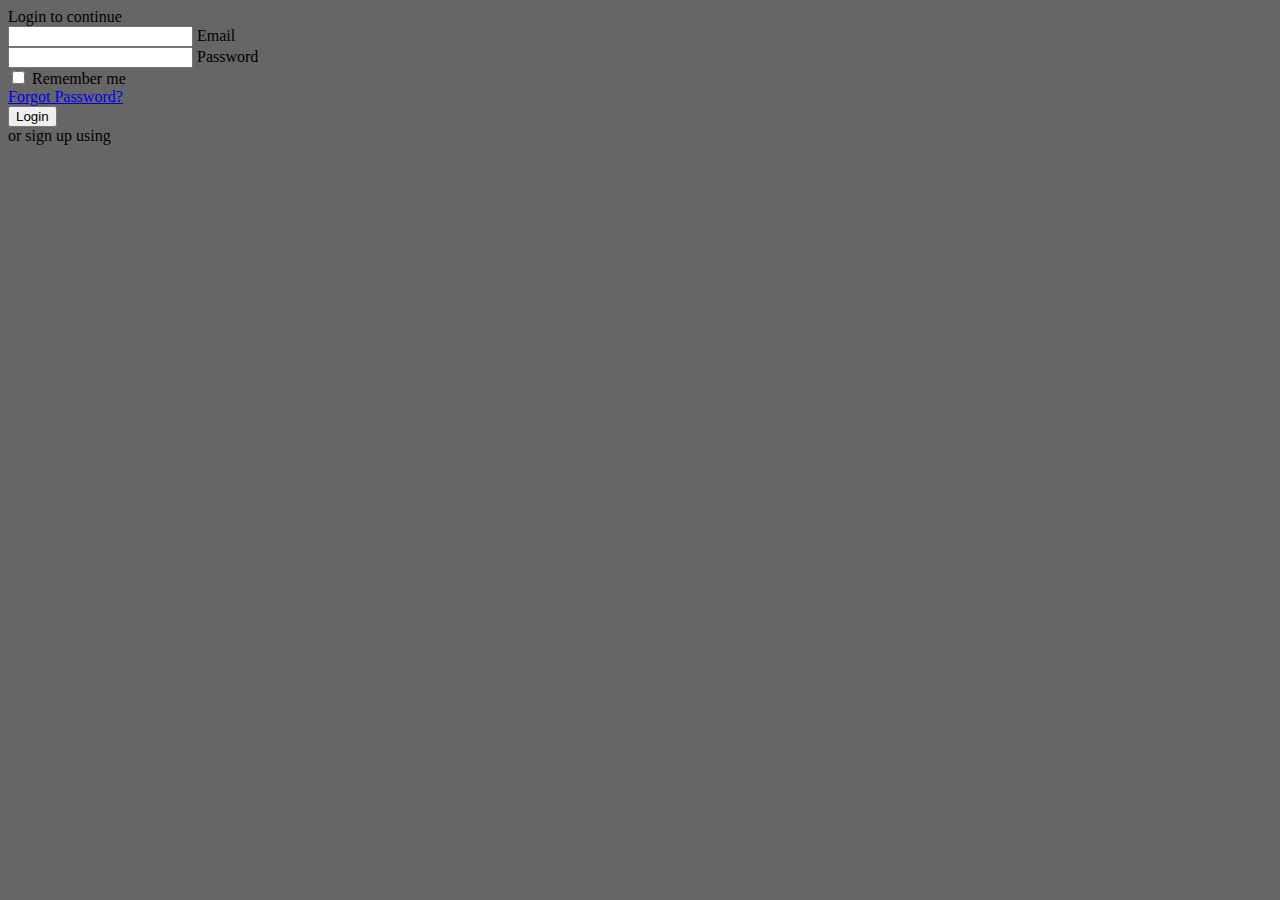
==== index.html @ 93b060ff "Agregar html index" ====
<!DOCTYPE html>
<html lang="en">
<head>
	<title>Login V18</title>
	<meta charset="UTF-8">
	<meta name="viewport" content="width=device-width, initial-scale=1">
<!--===============================================================================================-->	
	<link rel="icon" type="image/png" href="images/icons/favicon.ico"/>
<!--===============================================================================================-->
	<link rel="stylesheet" type="text/css" href="vendor/bootstrap/css/bootstrap.min.css">
<!--===============================================================================================-->
	<link rel="stylesheet" type="text/css" href="fonts/font-awesome-4.7.0/css/font-awesome.min.css">
<!--===============================================================================================-->
	<link rel="stylesheet" type="text/css" href="fonts/Linearicons-Free-v1.0.0/icon-font.min.css">
<!--===============================================================================================-->
	<link rel="stylesheet" type="text/css" href="vendor/animate/animate.css">
<!--===============================================================================================-->	
	<link rel="stylesheet" type="text/css" href="vendor/css-hamburgers/hamburgers.min.css">
<!--===============================================================================================-->
	<link rel="stylesheet" type="text/css" href="vendor/animsition/css/animsition.min.css">
<!--===============================================================================================-->
	<link rel="stylesheet" type="text/css" href="vendor/select2/select2.min.css">
<!--===============================================================================================-->	
	<link rel="stylesheet" type="text/css" href="vendor/daterangepicker/daterangepicker.css">
<!--===============================================================================================-->
	<link rel="stylesheet" type="text/css" href="css/util.css">
	<link rel="stylesheet" type="text/css" href="css/main.css">
<!--===============================================================================================-->
</head>
<body style="background-color: #666666;">
	
	<div class="limiter">
		<div class="container-login100">
			<div class="wrap-login100">
				<form class="login100-form validate-form">
					<span class="login100-form-title p-b-43">
						Login to continue
					</span>
					
					
					<div class="wrap-input100 validate-input" data-validate = "Valid email is required: ex@abc.xyz">
						<input class="input100" type="text" name="email">
						<span class="focus-input100"></span>
						<span class="label-input100">Email</span>
					</div>
					
					
					<div class="wrap-input100 validate-input" data-validate="Password is required">
						<input class="input100" type="password" name="pass">
						<span class="focus-input100"></span>
						<span class="label-input100">Password</span>
					</div>

					<div class="flex-sb-m w-full p-t-3 p-b-32">
						<div class="contact100-form-checkbox">
							<input class="input-checkbox100" id="ckb1" type="checkbox" name="remember-me">
							<label class="label-checkbox100" for="ckb1">
								Remember me
							</label>
						</div>

						<div>
							<a href="#" class="txt1">
								Forgot Password?
							</a>
						</div>
					</div>
			

					<div class="container-login100-form-btn">
						<button class="login100-form-btn">
							Login
						</button>
					</div>
					
					<div class="text-center p-t-46 p-b-20">
						<span class="txt2">
							or sign up using
						</span>
					</div>

					<div class="login100-form-social flex-c-m">
						<a href="#" class="login100-form-social-item flex-c-m bg1 m-r-5">
							<i class="fa fa-facebook-f" aria-hidden="true"></i>
						</a>

						<a href="#" class="login100-form-social-item flex-c-m bg2 m-r-5">
							<i class="fa fa-twitter" aria-hidden="true"></i>
						</a>
					</div>
				</form>

				<div class="login100-more" style="background-image: url('images/bg-01.jpg');">
				</div>
			</div>
		</div>
	</div>
	
	

	
	
<!--===============================================================================================-->
	<script src="vendor/jquery/jquery-3.2.1.min.js"></script>
<!--===============================================================================================-->
	<script src="vendor/animsition/js/animsition.min.js"></script>
<!--===============================================================================================-->
	<script src="vendor/bootstrap/js/popper.js"></script>
	<script src="vendor/bootstrap/js/bootstrap.min.js"></script>
<!--===============================================================================================-->
	<script src="vendor/select2/select2.min.js"></script>
<!--===============================================================================================-->
	<script src="vendor/daterangepicker/moment.min.js"></script>
	<script src="vendor/daterangepicker/daterangepicker.js"></script>
<!--===============================================================================================-->
	<script src="vendor/countdowntime/countdowntime.js"></script>
<!--===============================================================================================-->
	<script src="js/main.js"></script>

</body>
</html>
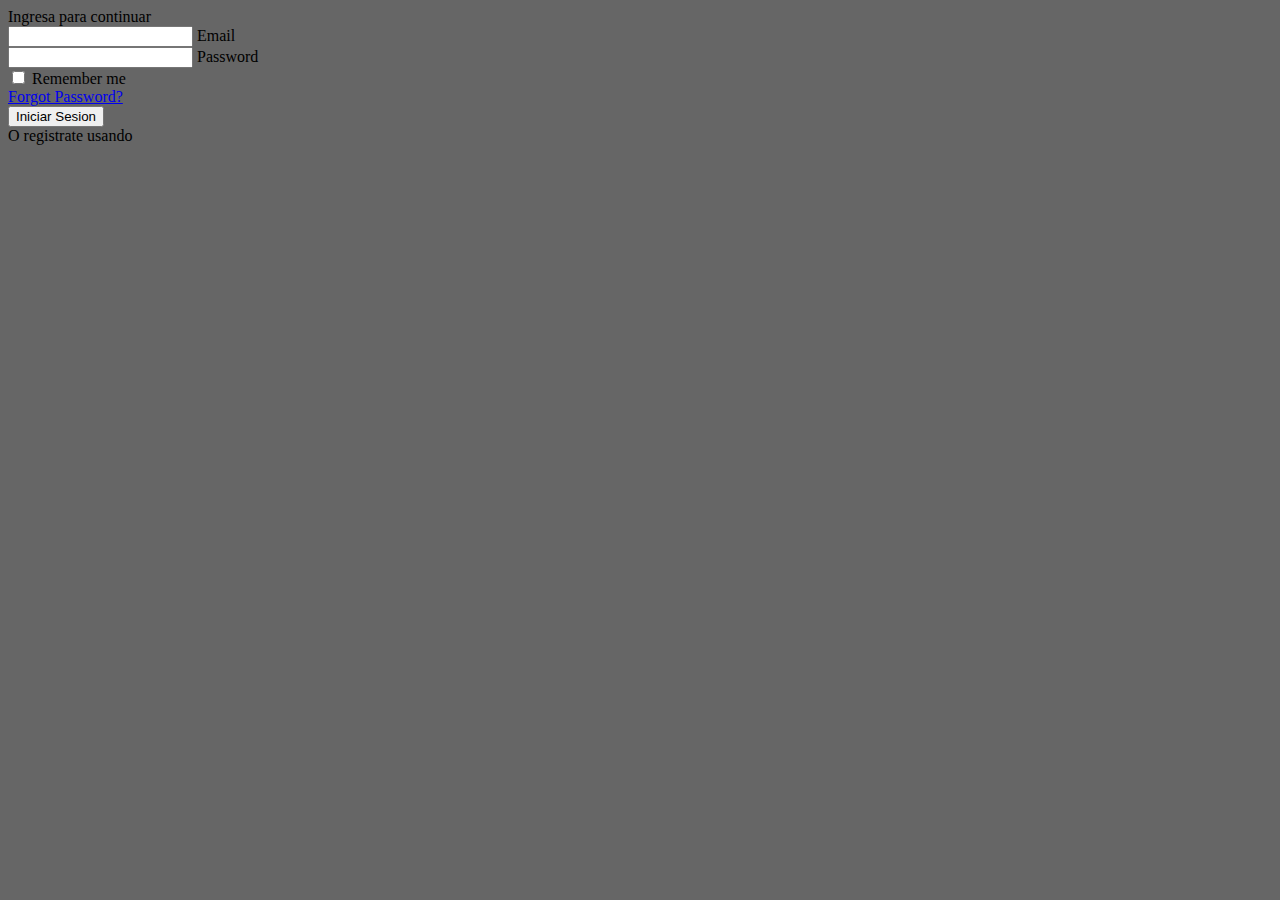
==== commit 64e17580: "Traduccion Formulario" ====
--- a/index.html
+++ b/index.html
@@ -34,7 +34,7 @@
 			<div class="wrap-login100">
 				<form class="login100-form validate-form">
 					<span class="login100-form-title p-b-43">
-						Login to continue
+						Ingresa para continuar
 					</span>
 					
 					
@@ -69,13 +69,13 @@
 
 					<div class="container-login100-form-btn">
 						<button class="login100-form-btn">
-							Login
+							Iniciar Sesion
 						</button>
 					</div>
 					
 					<div class="text-center p-t-46 p-b-20">
 						<span class="txt2">
-							or sign up using
+							O registrate usando
 						</span>
 					</div>
 
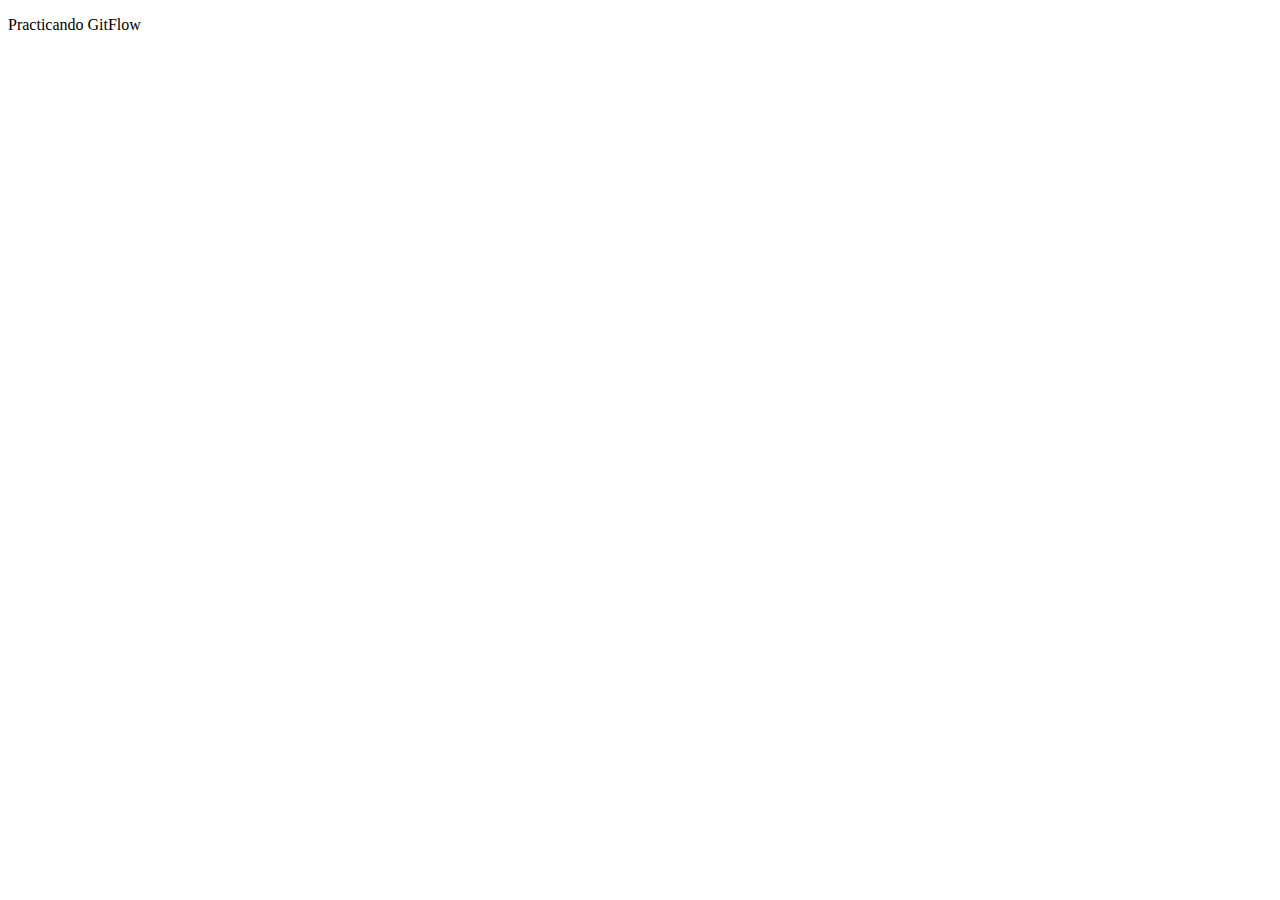
==== commit 6381dd1d: "El index esta mejor que el que hizo Sam" ====
--- a/index.html
+++ b/index.html
@@ -4,118 +4,16 @@
 	<title>Login V18</title>
 	<meta charset="UTF-8">
 	<meta name="viewport" content="width=device-width, initial-scale=1">
-<!--===============================================================================================-->	
-	<link rel="icon" type="image/png" href="images/icons/favicon.ico"/>
-<!--===============================================================================================-->
-	<link rel="stylesheet" type="text/css" href="vendor/bootstrap/css/bootstrap.min.css">
-<!--===============================================================================================-->
-	<link rel="stylesheet" type="text/css" href="fonts/font-awesome-4.7.0/css/font-awesome.min.css">
-<!--===============================================================================================-->
-	<link rel="stylesheet" type="text/css" href="fonts/Linearicons-Free-v1.0.0/icon-font.min.css">
-<!--===============================================================================================-->
-	<link rel="stylesheet" type="text/css" href="vendor/animate/animate.css">
-<!--===============================================================================================-->	
-	<link rel="stylesheet" type="text/css" href="vendor/css-hamburgers/hamburgers.min.css">
-<!--===============================================================================================-->
-	<link rel="stylesheet" type="text/css" href="vendor/animsition/css/animsition.min.css">
-<!--===============================================================================================-->
-	<link rel="stylesheet" type="text/css" href="vendor/select2/select2.min.css">
-<!--===============================================================================================-->	
-	<link rel="stylesheet" type="text/css" href="vendor/daterangepicker/daterangepicker.css">
-<!--===============================================================================================-->
-	<link rel="stylesheet" type="text/css" href="css/util.css">
-	<link rel="stylesheet" type="text/css" href="css/main.css">
-<!--===============================================================================================-->
+
 </head>
-<body style="background-color: #666666;">
+<body >
 	
 	<div class="limiter">
 		<div class="container-login100">
 			<div class="wrap-login100">
-				<form class="login100-form validate-form">
-					<span class="login100-form-title p-b-43">
-						Ingresa para continuar
-					</span>
-					
-					
-					<div class="wrap-input100 validate-input" data-validate = "Valid email is required: ex@abc.xyz">
-						<input class="input100" type="text" name="email">
-						<span class="focus-input100"></span>
-						<span class="label-input100">Email</span>
-					</div>
-					
-					
-					<div class="wrap-input100 validate-input" data-validate="Password is required">
-						<input class="input100" type="password" name="pass">
-						<span class="focus-input100"></span>
-						<span class="label-input100">Password</span>
-					</div>
-
-					<div class="flex-sb-m w-full p-t-3 p-b-32">
-						<div class="contact100-form-checkbox">
-							<input class="input-checkbox100" id="ckb1" type="checkbox" name="remember-me">
-							<label class="label-checkbox100" for="ckb1">
-								Remember me
-							</label>
-						</div>
-
-						<div>
-							<a href="#" class="txt1">
-								Forgot Password?
-							</a>
-						</div>
-					</div>
-			
-
-					<div class="container-login100-form-btn">
-						<button class="login100-form-btn">
-							Iniciar Sesion
-						</button>
-					</div>
-					
-					<div class="text-center p-t-46 p-b-20">
-						<span class="txt2">
-							O registrate usando
-						</span>
-					</div>
-
-					<div class="login100-form-social flex-c-m">
-						<a href="#" class="login100-form-social-item flex-c-m bg1 m-r-5">
-							<i class="fa fa-facebook-f" aria-hidden="true"></i>
-						</a>
-
-						<a href="#" class="login100-form-social-item flex-c-m bg2 m-r-5">
-							<i class="fa fa-twitter" aria-hidden="true"></i>
-						</a>
-					</div>
-				</form>
-
-				<div class="login100-more" style="background-image: url('images/bg-01.jpg');">
-				</div>
+			<p>Practicando GitFlow</p>
 			</div>
 		</div>
 	</div>
-	
-	
-
-	
-	
-<!--===============================================================================================-->
-	<script src="vendor/jquery/jquery-3.2.1.min.js"></script>
-<!--===============================================================================================-->
-	<script src="vendor/animsition/js/animsition.min.js"></script>
-<!--===============================================================================================-->
-	<script src="vendor/bootstrap/js/popper.js"></script>
-	<script src="vendor/bootstrap/js/bootstrap.min.js"></script>
-<!--===============================================================================================-->
-	<script src="vendor/select2/select2.min.js"></script>
-<!--===============================================================================================-->
-	<script src="vendor/daterangepicker/moment.min.js"></script>
-	<script src="vendor/daterangepicker/daterangepicker.js"></script>
-<!--===============================================================================================-->
-	<script src="vendor/countdowntime/countdowntime.js"></script>
-<!--===============================================================================================-->
-	<script src="js/main.js"></script>
-
 </body>
-</html>+</html>
